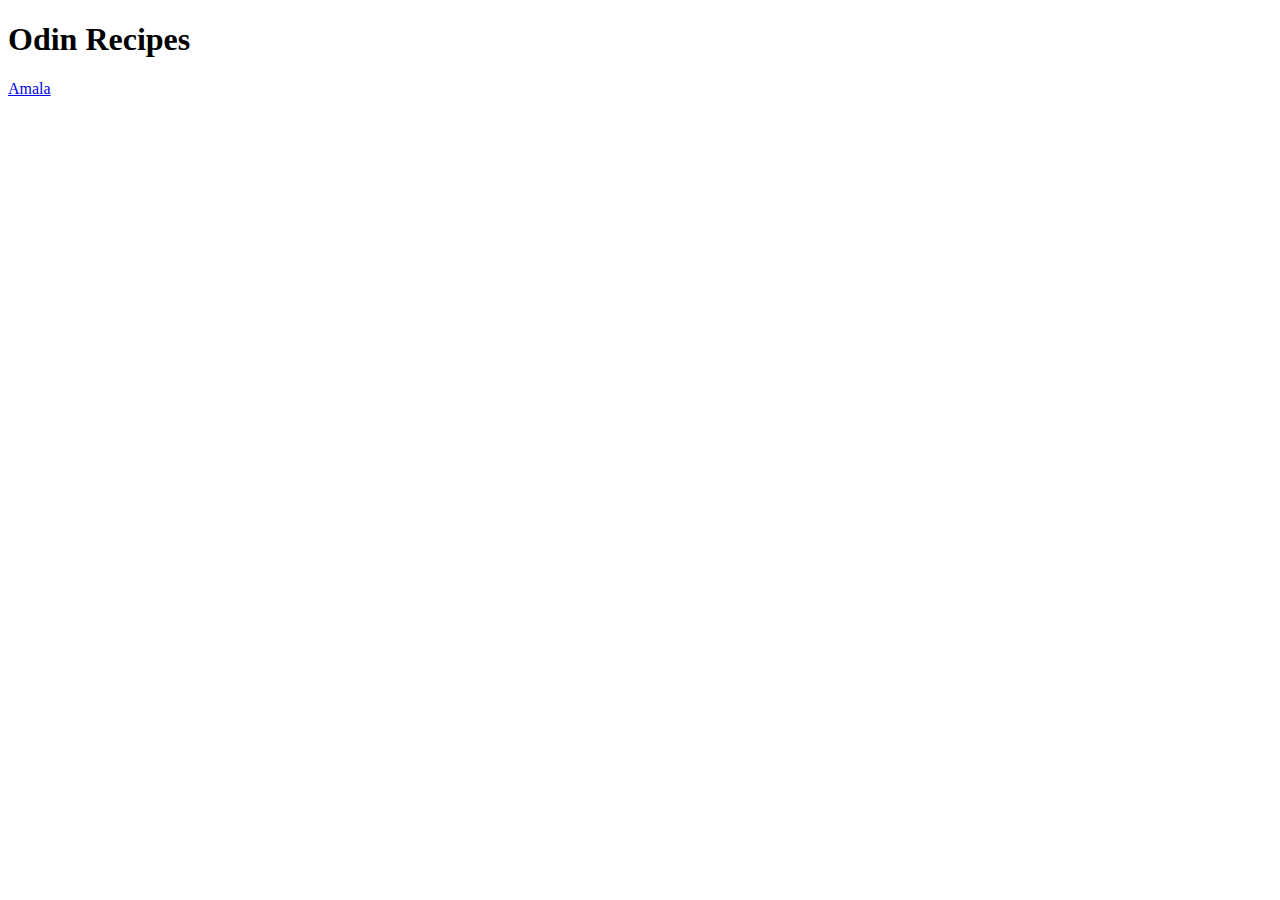
==== index.html @ 5ea4ea77 "Created amala recipe" ====
<!DOCTYPE html>
<html lang = "en">
    <head>
        <title>Recipes</title>
        <meta charset = "UTF-8">
    </head>
    <body>
        <h1>Odin Recipes</h1>
        <a href="recipes/Amala.html">Amala</a>
    </body>
</html>
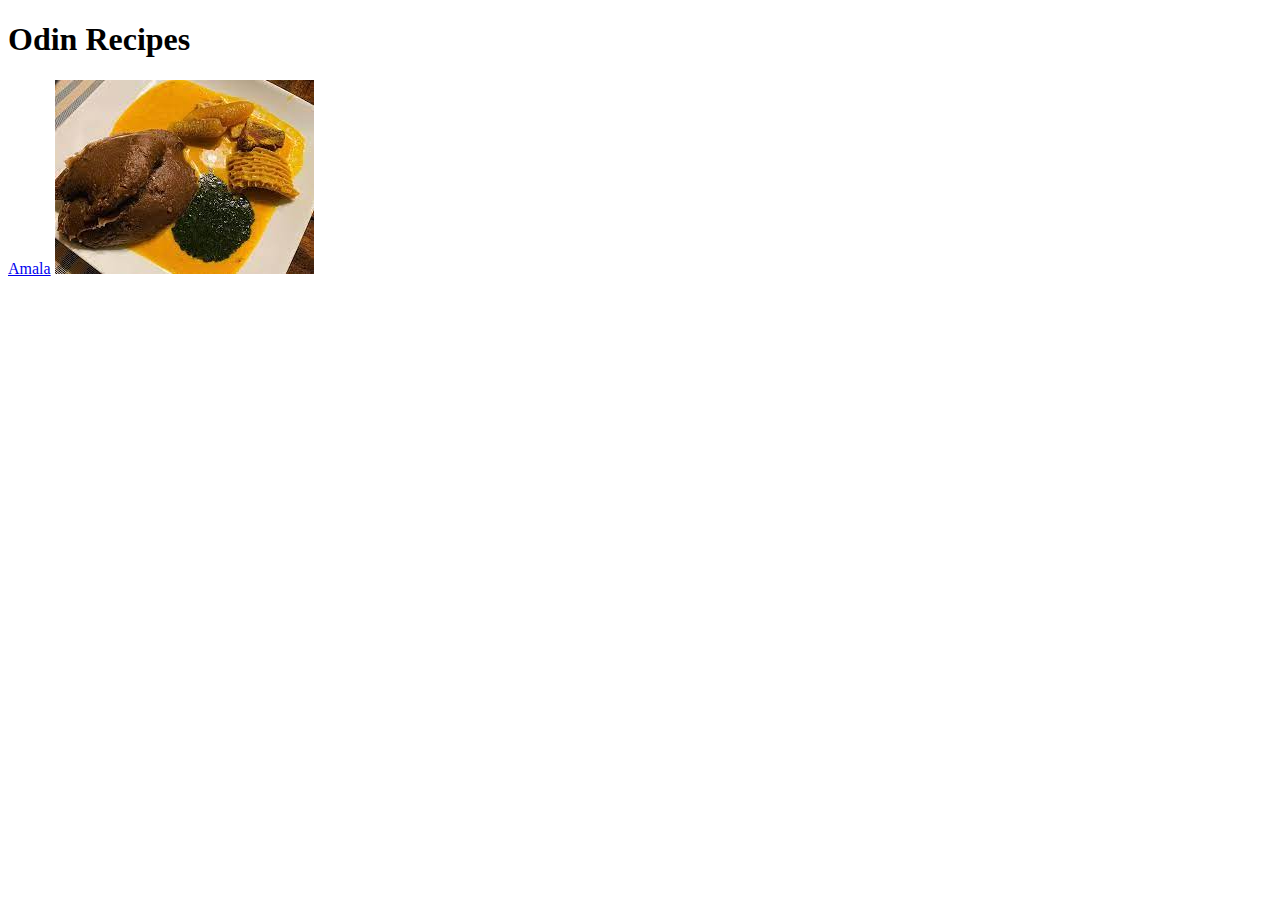
==== commit 70adf7a5: "Inserted Amala  image" ====
--- a/index.html
+++ b/index.html
@@ -7,5 +7,6 @@
     <body>
         <h1>Odin Recipes</h1>
         <a href="recipes/Amala.html">Amala</a>
+        <img src="images/amala-and-soup.jpeg" alt="Amala image">
     </body>
 </html>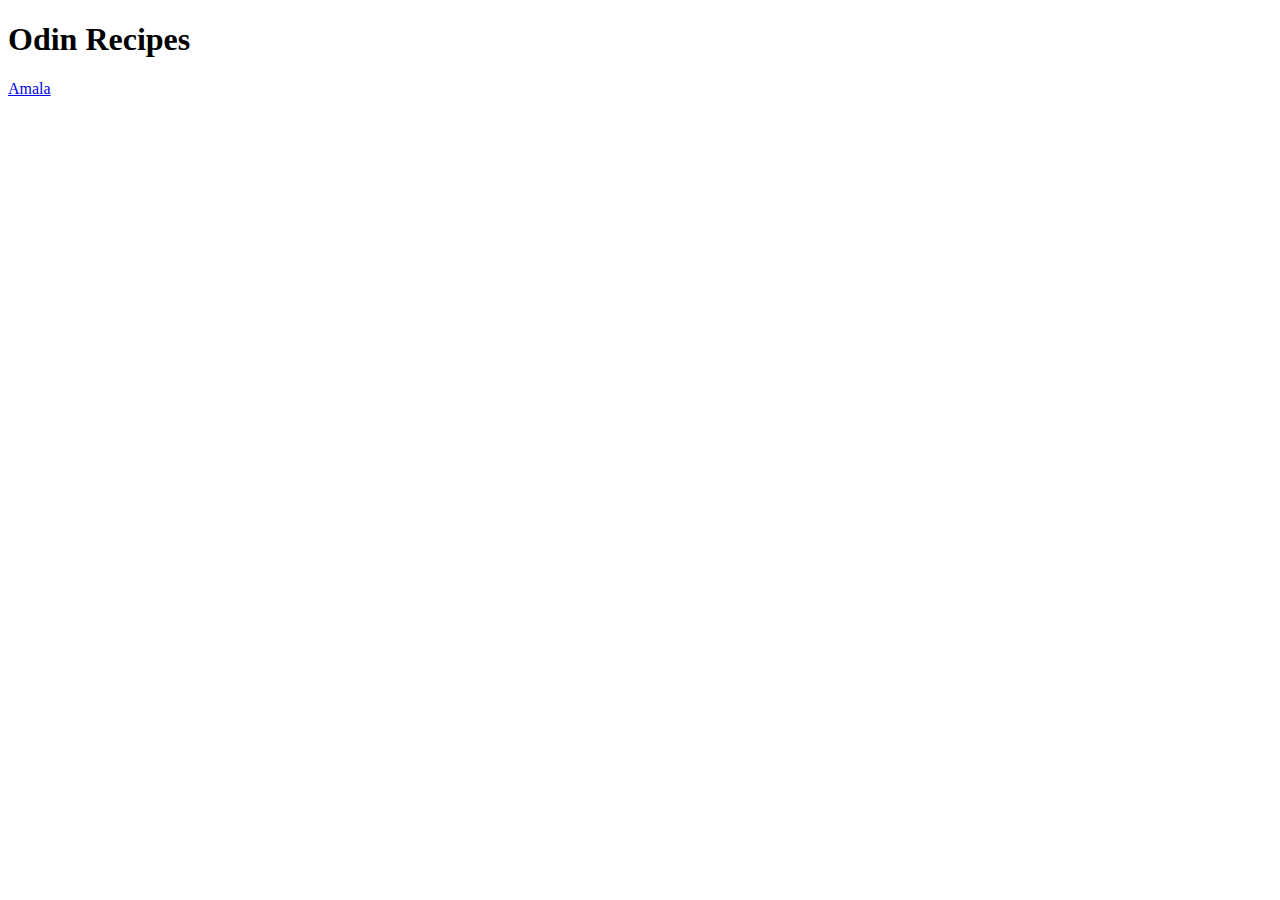
==== commit f94e3b9e: "Removed amala image" ====
--- a/index.html
+++ b/index.html
@@ -7,6 +7,6 @@
     <body>
         <h1>Odin Recipes</h1>
         <a href="recipes/Amala.html">Amala</a>
-        <img src="images/amala-and-soup.jpeg" alt="Amala image">
+
     </body>
 </html>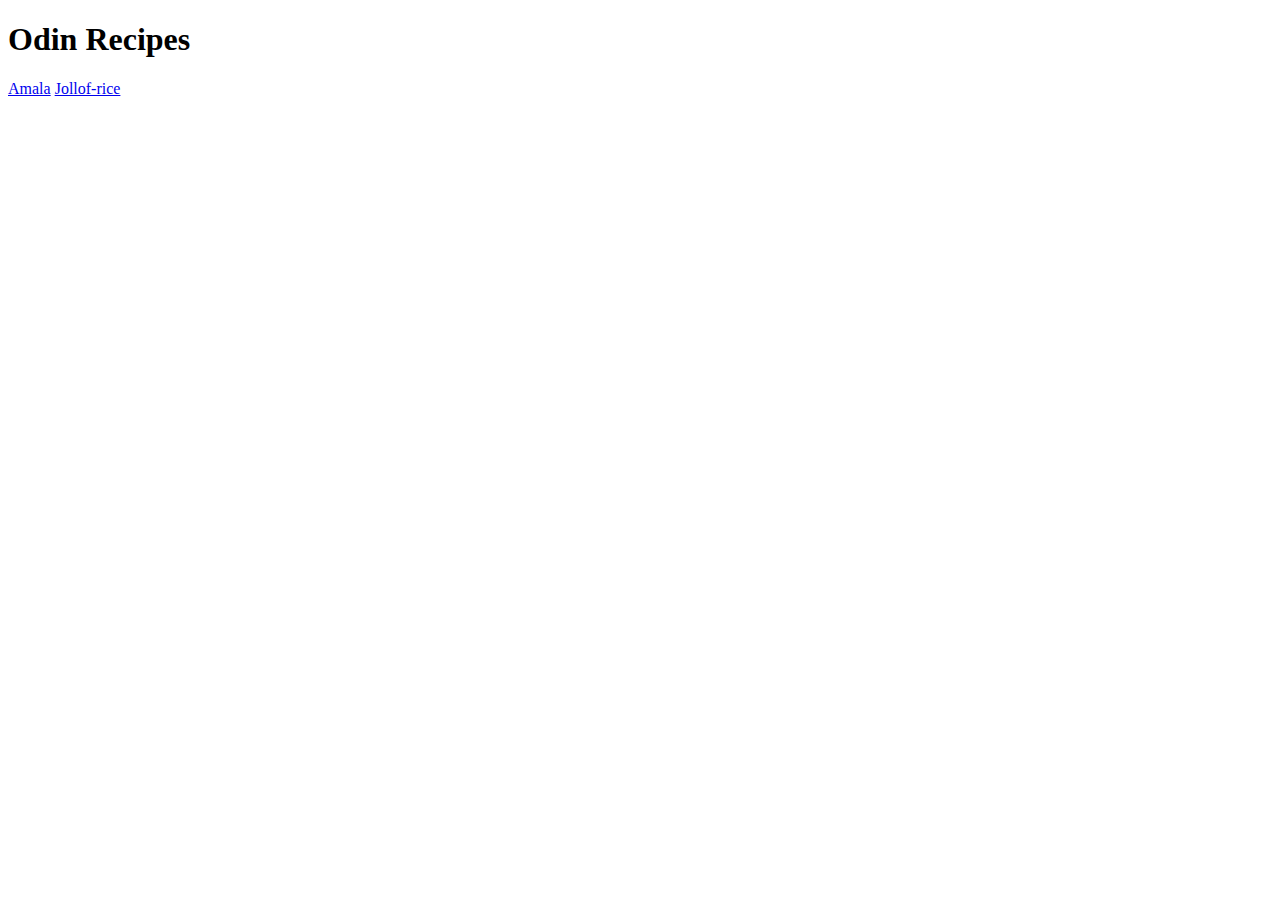
==== commit 6cdb5c2a: "Added jollof-rice link to Homepage" ====
--- a/index.html
+++ b/index.html
@@ -7,6 +7,7 @@
     <body>
         <h1>Odin Recipes</h1>
         <a href="recipes/Amala.html">Amala</a>
+        <a href="recipes/Jollof-rice.html">Jollof-rice</a>
 
     </body>
 </html>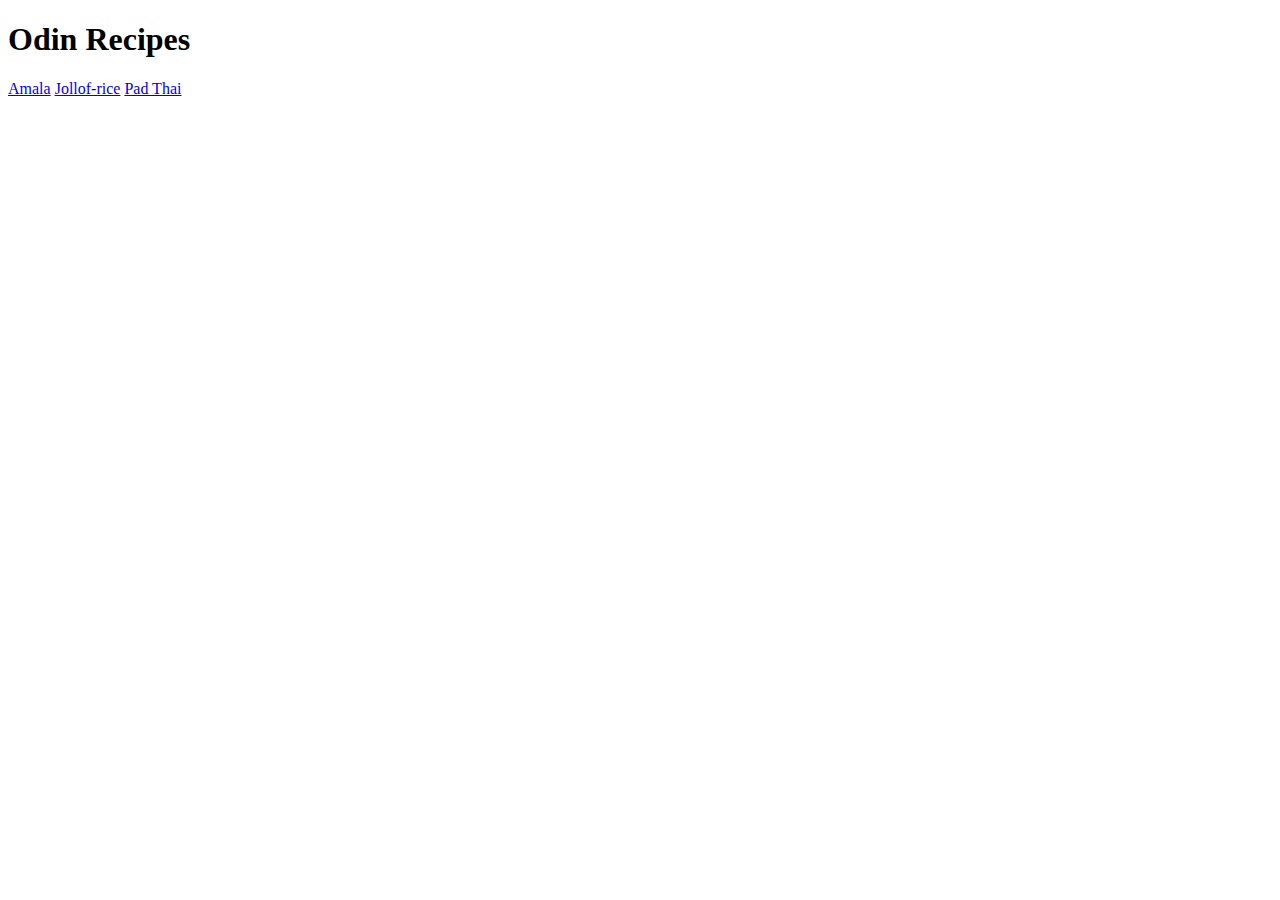
==== commit 52bffd70: "Added Pad-thai link to home page" ====
--- a/index.html
+++ b/index.html
@@ -8,6 +8,7 @@
         <h1>Odin Recipes</h1>
         <a href="recipes/Amala.html">Amala</a>
         <a href="recipes/Jollof-rice.html">Jollof-rice</a>
+        <a href="recipes/pad-thai.html">Pad Thai</a>
 
     </body>
 </html>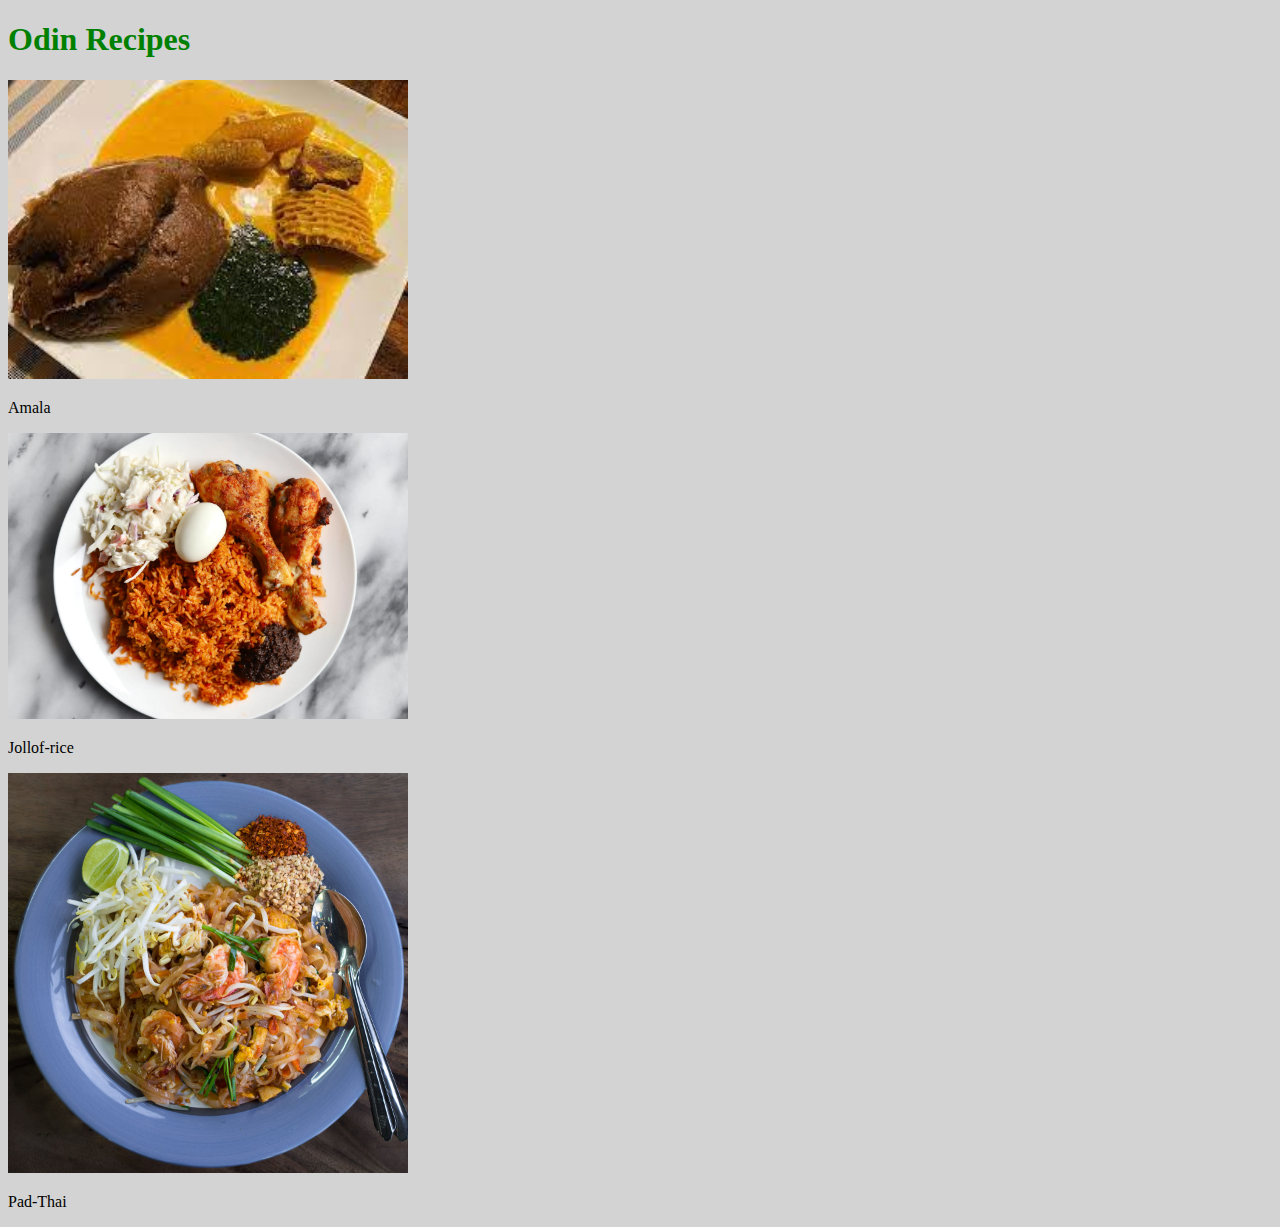
==== commit eeb28524: "Finished styling my recipes page" ====
--- a/index.html
+++ b/index.html
@@ -1,14 +1,28 @@
 <!DOCTYPE html>
-<html lang = "en">
-    <head>
-        <title>Recipes</title>
-        <meta charset = "UTF-8">
-    </head>
-    <body>
-        <h1>Odin Recipes</h1>
-        <a href="recipes/Amala.html">Amala</a>
-        <a href="recipes/Jollof-rice.html">Jollof-rice</a>
-        <a href="recipes/pad-thai.html">Pad Thai</a>
+<html lang="en">
 
-    </body>
+<head>
+    <title>Recipes</title>
+    <meta charset="UTF-8">
+    <link rel="stylesheet" href="styles.css">
+</head>
+
+<body>
+    <h1>Odin Recipes</h1>
+    <div>
+        <div><a href="recipes/Amala.html"><img src="images/amala-and-soup.jpeg" alt="Amala"></a></div>
+        <p>Amala</p>
+    </div>
+    <div>
+        <div><a href="recipes/Jollof-rice.html"><img src="images/jollof-rice.webp" alt="jollof"></a></div>
+        <p>Jollof-rice</p>
+    </div>
+    <div>
+        <div><a href="recipes/pad-thai.html"><img src="images/pad-thai.jpeg" alt="thai"></a></div>
+        <p>Pad-Thai</p>
+    </div>
+
+
+</body>
+
 </html>--- a/styles.css
+++ b/styles.css
@@ -0,0 +1,11 @@
+html{
+    background-color: lightgrey;
+}
+h1{
+    color: green;
+}
+
+img{
+        height: auto;
+        width: 400px;
+}
